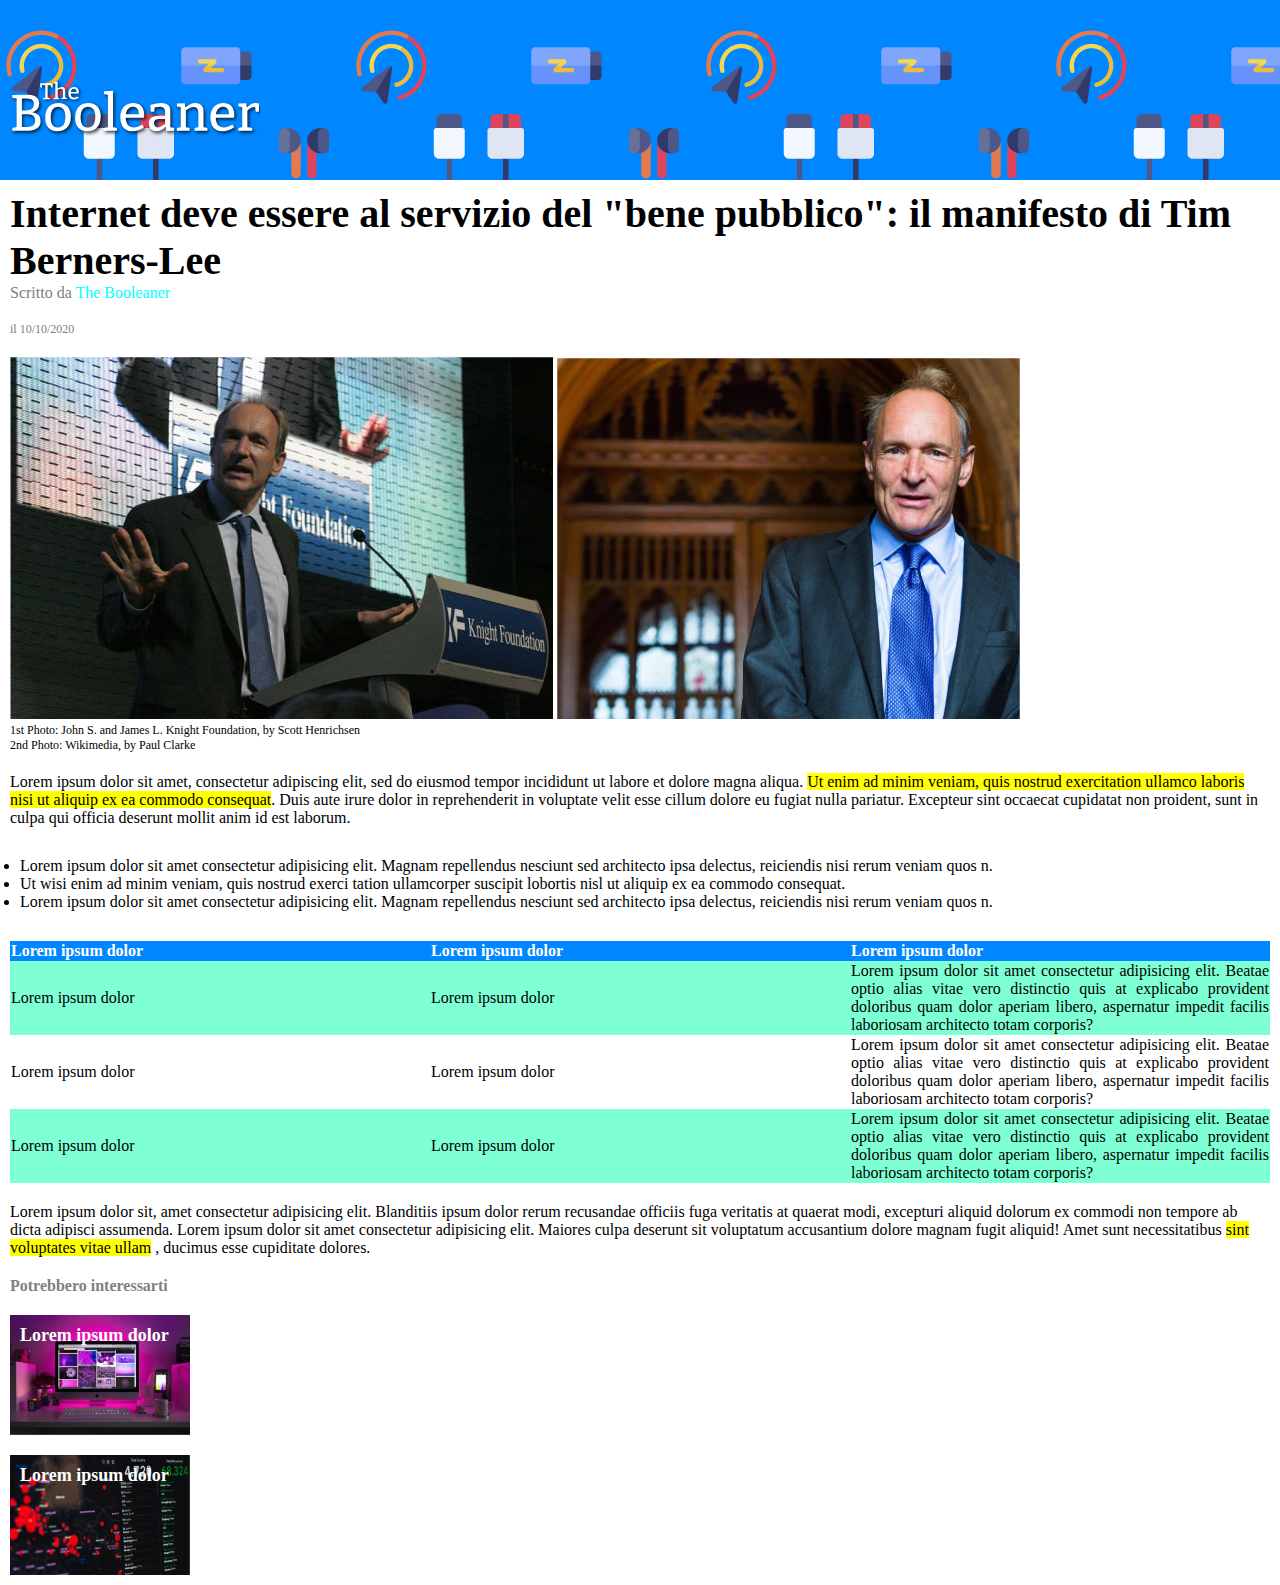
==== bonus.html @ 4fca64c6 "adds coding html and css" ====
<!DOCTYPE html>
<html lang="it">
    
    <head>
        <title>The Booleaner</title>
        <link rel="stylesheet" href="css/style.css">
    </head>
    
    <body>
        
        <!-- Logo con background sito -->
        <header>
           
            <img id="logo" src="img/logo.svg" alt="logo sito booleaner">

        </header>
        
        <!-- Struttura centrale del sito -->
        <main>

            <article>

                <!-- Titolo dell'articolo -->
                <section>
                    <h1>Internet deve essere al servizio del "bene pubblico": il manifesto di Tim Berners-Lee</h1>
                    <span class="write-font">Scritto da</span>
                    <span class="author"> The Booleaner</span>
                    <div class="write-date">il 10/10/2020</div>
                </section>

                <!-- Immagini dell'articolo -->
                <section class="img-article">
                    <img src="img/tim-1.jpg" alt="tim berners lee conferenza">
                    <img src="img/tim-2.jpg" alt="tim berners lee ">
                    <div class="photo-credit">1st Photo: John S. and James L. Knight Foundation, by Scott Henrichsen</div>
                    <div class="photo-credit">2nd Photo: Wikimedia, by Paul Clarke</div>
                </section>

                <!-- Contenuto articolo -->
                <section class="contenent">
                    <p>Lorem ipsum dolor sit amet, consectetur adipiscing elit, sed do eiusmod tempor incididunt ut labore et dolore magna aliqua. <span class="text-decoration">Ut enim ad minim veniam, quis nostrud exercitation ullamco laboris nisi ut aliquip ex ea commodo consequat</span>. Duis aute irure dolor in reprehenderit in voluptate velit esse cillum dolore eu fugiat nulla pariatur. Excepteur sint occaecat cupidatat non proident, sunt in culpa qui officia deserunt mollit anim id est laborum.</p>
                    
                    <ul>
                        <li>Lorem ipsum dolor sit amet consectetur adipisicing elit. Magnam repellendus nesciunt sed architecto ipsa delectus, reiciendis nisi rerum veniam quos n.</li>
                        <li>Ut wisi enim ad minim veniam, quis nostrud exerci tation ullamcorper suscipit lobortis nisl ut aliquip ex ea commodo consequat.</li>
                        <li>Lorem ipsum dolor sit amet consectetur adipisicing elit. Magnam repellendus nesciunt sed architecto ipsa delectus, reiciendis nisi rerum veniam quos n.</li>
                    </ul>

                    <table>
                        <thead>
                            <th>Lorem ipsum dolor</th>
                            <th>Lorem ipsum dolor</th>
                            <th>Lorem ipsum dolor</th>
                        </thead>

                        <tbody>
                            <tr class="tr-color">
                                <td>Lorem ipsum dolor</td>
                                <td>Lorem ipsum dolor</td>
                                <td>Lorem ipsum dolor sit amet consectetur adipisicing elit. Beatae optio alias vitae vero distinctio quis at explicabo provident doloribus quam dolor aperiam libero, aspernatur impedit facilis laboriosam architecto totam corporis?</td>
                            </tr>

                            <tr>
                                <td>Lorem ipsum dolor</td>
                                <td>Lorem ipsum dolor</td>
                                <td>Lorem ipsum dolor sit amet consectetur adipisicing elit. Beatae optio alias vitae vero distinctio quis at explicabo provident doloribus quam dolor aperiam libero, aspernatur impedit facilis laboriosam architecto totam corporis?</td>
                            </tr>

                            <tr class="tr-color">
                                <td>Lorem ipsum dolor</td>
                                <td>Lorem ipsum dolor</td>
                                <td>Lorem ipsum dolor sit amet consectetur adipisicing elit. Beatae optio alias vitae vero distinctio quis at explicabo provident doloribus quam dolor aperiam libero, aspernatur impedit facilis laboriosam architecto totam corporis?</td>
                            </tr>

                        </tbody>

                    </table>

                    <p>Lorem ipsum dolor sit, amet consectetur adipisicing elit. Blanditiis ipsum dolor rerum recusandae officiis fuga veritatis at quaerat modi, excepturi aliquid dolorum ex commodi non tempore ab dicta adipisci assumenda. Lorem ipsum dolor sit amet consectetur adipisicing elit. Maiores culpa deserunt sit voluptatum accusantium dolore magnam fugit aliquid! Amet sunt necessitatibus <span class="text-decoration">sint voluptates vitae ullam</span> , ducimus esse cupiditate dolores.</p>

                </section>

                <!-- Sezione footer -->
                <section>
                    <div class="decoration-footer">Potrebbero interessarti

                    <div class="article-footer">Lorem ipsum dolor</div>

                    <div class="article-footer-2">Lorem ipsum dolor</div>
                    </div>
                    

                </section>

            </article>

        </main>

    </body>

</html>
---- css/style.css ----
*{
    margin: 0px;
}

header{
    background-color: #0087ff;
    width: auto;
    height: 180px;
    background-image: url(../img/pattern.png);
    background-repeat: repeat;
}

#logo{
    margin-top: 80px;
    margin-left: 10px;
    width: 250px;
    height: auto;
}

main{
    margin: 10px;
}

h1{
    font-size: 40px;
}

.write-font{
    color: grey;
}

.author{
    color: aqua;
}

.write-date{
    color: grey;
    font-size: 12px;
}

.img-article{
    margin-top: 20px;
}

.photo-credit{
    font-size: 12px;
    margin: 0px;
}

.contenent{
    margin-top: 10px;
    
}

p, ul, table, div{
    margin-top: 20px;
}

.text-decoration{
    background-color: yellow;
}

ul{
    padding: 10px;
}

table{
    text-align: justify;
    border-spacing: 0px;
}

thead{
    color: white;
    background-color: #0087ff;

}

th{
    width: 10%;
}

.tr-color{
    background-color: aquamarine;
}

.decoration-footer{
    color: grey;
    font-weight: bold;
}

.article-footer{
    background-image: url(../img/monitor.jpg);
    background-repeat: no-repeat;
    background-size: contain;
    color:  white;
    font-size: 18px;
    font-weight: bold;
    width: 200px;
    height: 100px;  
    padding: 10px;
}

.article-footer-2{
    background-image: url(../img/graph.jpg);
    background-repeat: no-repeat;
    background-size: contain;
    color:  white;
    font-size: 18px;
    font-weight: bold;
    width: 200px;
    height: 100px;  
    padding: 10px;
}
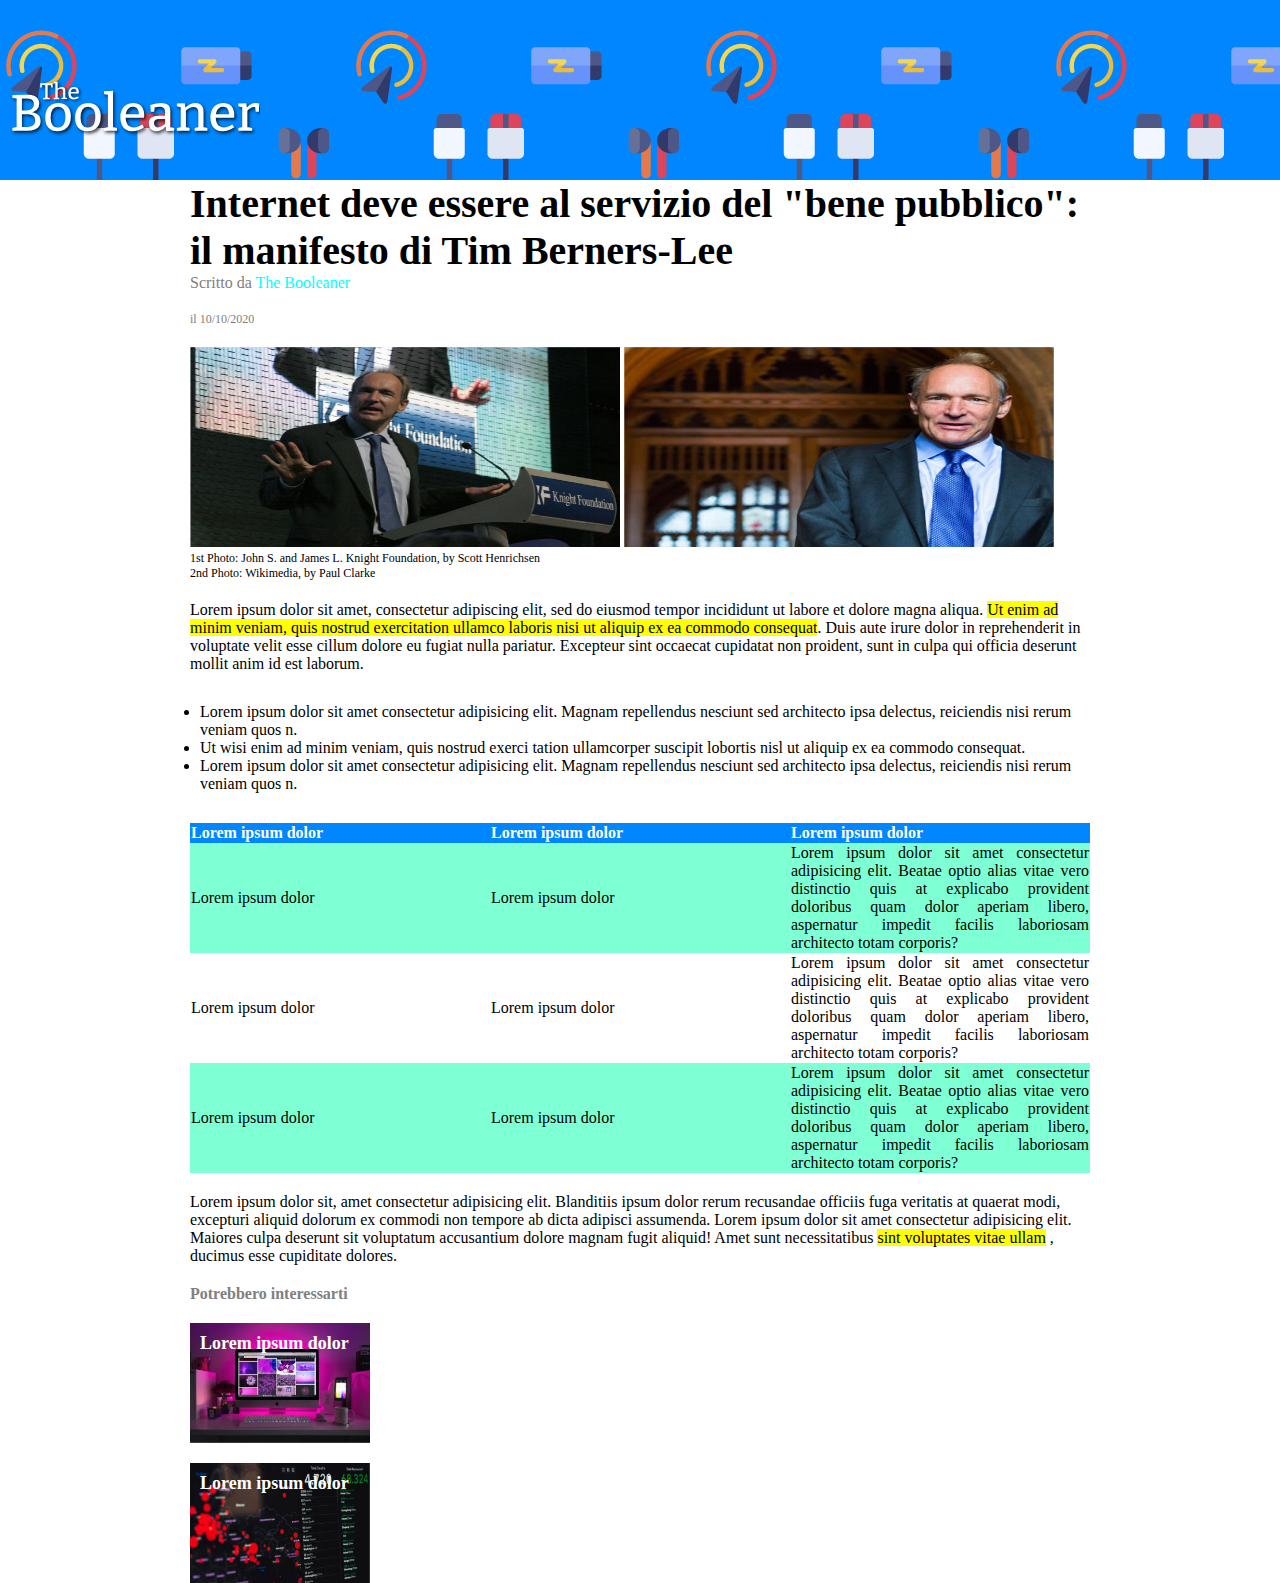
==== commit 8ff2bcdb: "fix link css" ====
--- a/bonus.html
+++ b/bonus.html
@@ -3,7 +3,7 @@
     
     <head>
         <title>The Booleaner</title>
-        <link rel="stylesheet" href="css/style.css">
+        <link rel="stylesheet" href="css/bonus.css">
     </head>
     
     <body>
--- a/css/bonus.css
+++ b/css/bonus.css
@@ -0,0 +1,120 @@
+*{
+    margin: 0px;
+}
+
+header{
+    background-color: #0087ff;
+    width: auto;
+    height: 180px;
+    background-image: url(../img/pattern.png);
+    background-repeat: repeat;
+}
+
+#logo{
+    margin-top: 80px;
+    margin-left: 10px;
+    width: 250px;
+    height: auto;
+}
+
+main{
+    margin: auto;
+    width: 900px;
+}
+
+img{
+    margin: auto;
+    width: 430px;
+    height: 200px;
+}
+
+h1{
+    font-size: 40px;
+}
+
+.write-font{
+    color: grey;
+}
+
+.author{
+    color: aqua;
+}
+
+.write-date{
+    color: grey;
+    font-size: 12px;
+}
+
+.img-article{
+    margin-top: 20px;
+}
+
+.photo-credit{
+    font-size: 12px;
+    margin: 0px;
+}
+
+.contenent{
+    margin-top: 10px;
+    
+}
+
+p, ul, table, div{
+    margin-top: 20px;
+}
+
+.text-decoration{
+    background-color: yellow;
+}
+
+ul{
+    padding: 10px;
+}
+
+table{
+    text-align: justify;
+    border-spacing: 0px;
+}
+
+thead{
+    color: white;
+    background-color: #0087ff;
+
+}
+
+th{
+    width: 10%;
+}
+
+.tr-color{
+    background-color: aquamarine;
+}
+
+.decoration-footer{
+    color: grey;
+    font-weight: bold;
+}
+
+.article-footer{
+    background-image: url(../img/monitor.jpg);
+    background-repeat: no-repeat;
+    background-size: contain;
+    color:  white;
+    font-size: 18px;
+    font-weight: bold;
+    width: 200px;
+    height: 100px;  
+    padding: 10px;
+}
+
+.article-footer-2{
+    background-image: url(../img/graph.jpg);
+    background-repeat: no-repeat;
+    background-size: contain;
+    color:  white;
+    font-size: 18px;
+    font-weight: bold;
+    width: 200px;
+    height: 100px;  
+    padding: 10px;
+}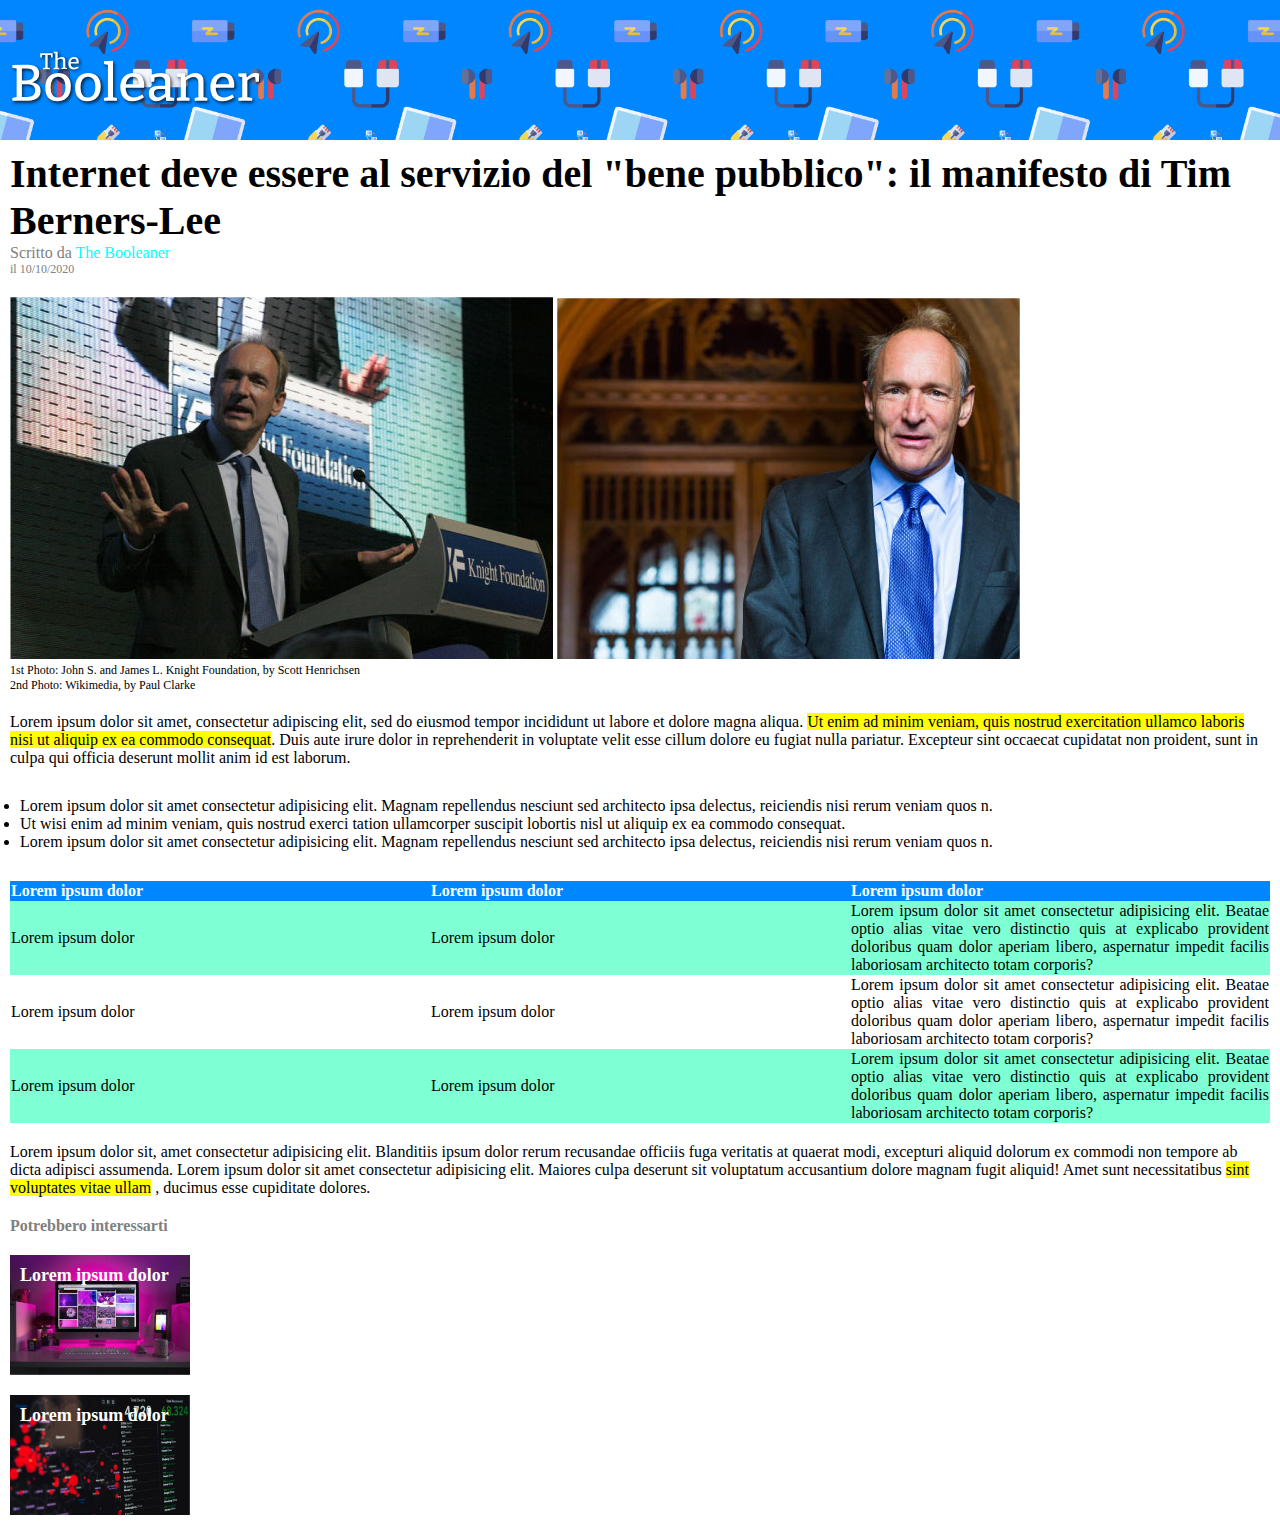
==== commit ebcbf3eb: "fix code" ====
--- a/bonus.html
+++ b/bonus.html
@@ -3,37 +3,33 @@
     
     <head>
         <title>The Booleaner</title>
-        <link rel="stylesheet" href="css/bonus.css">
+        <link rel="stylesheet" href="css/style.css">
     </head>
     
     <body>
         
         <!-- Logo con background sito -->
         <header>
-           
             <img id="logo" src="img/logo.svg" alt="logo sito booleaner">
-
         </header>
         
         <!-- Struttura centrale del sito -->
         <main>
 
             <article>
-
+            
                 <!-- Titolo dell'articolo -->
-                <section>
-                    <h1>Internet deve essere al servizio del "bene pubblico": il manifesto di Tim Berners-Lee</h1>
-                    <span class="write-font">Scritto da</span>
-                    <span class="author"> The Booleaner</span>
-                    <div class="write-date">il 10/10/2020</div>
-                </section>
-
-                <!-- Immagini dell'articolo -->
+                <h1>Internet deve essere al servizio del "bene pubblico": il manifesto di Tim Berners-Lee</h1>
+                <span class="write-font">Scritto da</span>
+                <span class="author"> The Booleaner</span>
+                <div class="date">il 10/10/2020</div>
+                
+                <!-- Sezione Immagini dell'articolo -->
                 <section class="img-article">
                     <img src="img/tim-1.jpg" alt="tim berners lee conferenza">
                     <img src="img/tim-2.jpg" alt="tim berners lee ">
-                    <div class="photo-credit">1st Photo: John S. and James L. Knight Foundation, by Scott Henrichsen</div>
-                    <div class="photo-credit">2nd Photo: Wikimedia, by Paul Clarke</div>
+                    <h6 class="photo-credit">1st Photo: John S. and James L. Knight Foundation, by Scott Henrichsen</h6>
+                    <h6 class="photo-credit">2nd Photo: Wikimedia, by Paul Clarke</h6>
                 </section>
 
                 <!-- Contenuto articolo -->
@@ -48,9 +44,11 @@
 
                     <table>
                         <thead>
-                            <th>Lorem ipsum dolor</th>
-                            <th>Lorem ipsum dolor</th>
-                            <th>Lorem ipsum dolor</th>
+                            <tr>
+                                <th>Lorem ipsum dolor</th>
+                                <th>Lorem ipsum dolor</th>
+                                <th>Lorem ipsum dolor</th>
+                            </tr>
                         </thead>
 
                         <tbody>
@@ -71,26 +69,18 @@
                                 <td>Lorem ipsum dolor</td>
                                 <td>Lorem ipsum dolor sit amet consectetur adipisicing elit. Beatae optio alias vitae vero distinctio quis at explicabo provident doloribus quam dolor aperiam libero, aspernatur impedit facilis laboriosam architecto totam corporis?</td>
                             </tr>
-
                         </tbody>
-
                     </table>
 
                     <p>Lorem ipsum dolor sit, amet consectetur adipisicing elit. Blanditiis ipsum dolor rerum recusandae officiis fuga veritatis at quaerat modi, excepturi aliquid dolorum ex commodi non tempore ab dicta adipisci assumenda. Lorem ipsum dolor sit amet consectetur adipisicing elit. Maiores culpa deserunt sit voluptatum accusantium dolore magnam fugit aliquid! Amet sunt necessitatibus <span class="text-decoration">sint voluptates vitae ullam</span> , ducimus esse cupiditate dolores.</p>
-
                 </section>
 
                 <!-- Sezione footer -->
-                <section>
-                    <div class="decoration-footer">Potrebbero interessarti
-
+                <footer>
+                    <div class="text-footer">Potrebbero interessarti</div>
                     <div class="article-footer">Lorem ipsum dolor</div>
-
                     <div class="article-footer-2">Lorem ipsum dolor</div>
-                    </div>
-                    
-
-                </section>
+                </footer>
 
             </article>
 
--- a/css/style.css
+++ b/css/style.css
@@ -0,0 +1,113 @@
+*{
+    margin: 0px;
+}
+
+header{
+    background-color: #0087ff;
+    width: auto;
+    height: 140px;
+    background-image: url(../img/pattern.png);
+    background-repeat: repeat;
+    background-position-x: -15%;
+    background-position-y: 12%;
+    background-size: 33%;
+}
+
+#logo{
+    margin-top: 50px;
+    margin-left: 10px;
+    width: 250px;
+    height: auto;
+}
+
+main{
+    margin: 10px;
+}
+
+h1{
+    font-size: 40px;
+}
+
+p, ul, table, div{
+    margin-top: 20px;
+}
+
+.write-font{
+    color: grey;
+}
+
+.author{
+    color: aqua;
+}
+
+.date{
+    margin: auto;
+    color: grey;
+    font-size: 12px;
+}
+
+.img-article{
+    margin-top: 20px;
+}
+
+.photo-credit{
+    font-size: 12px;
+    margin: 0px;
+    font-weight: 100;
+}
+
+.text-decoration{
+    background-color: yellow;
+}
+
+ul{
+    padding: 10px;
+}
+
+table{
+    text-align: justify;
+    border-spacing: 0px;
+}
+
+thead{
+    color: white;
+    background-color: #0087ff;
+
+}
+
+th{
+    width: 10%;
+}
+
+.tr-color{
+    background-color: aquamarine;
+}
+
+.text-footer{
+    color: grey;
+    font-weight: bold;
+}
+
+.article-footer{
+    background-image: url(../img/monitor.jpg);
+    background-repeat: no-repeat;
+    background-size: contain;
+    color:  white;
+    font-size: 18px;
+    font-weight: bold;
+    width: 200px;
+    height: 100px;  
+    padding: 10px;
+}
+
+.article-footer-2{
+    background-image: url(../img/graph.jpg);
+    background-repeat: no-repeat;
+    background-size: contain;
+    color:  white;
+    font-size: 18px;
+    font-weight: bold;
+    width: 200px;
+    height: 100px;  
+    padding: 10px;
+}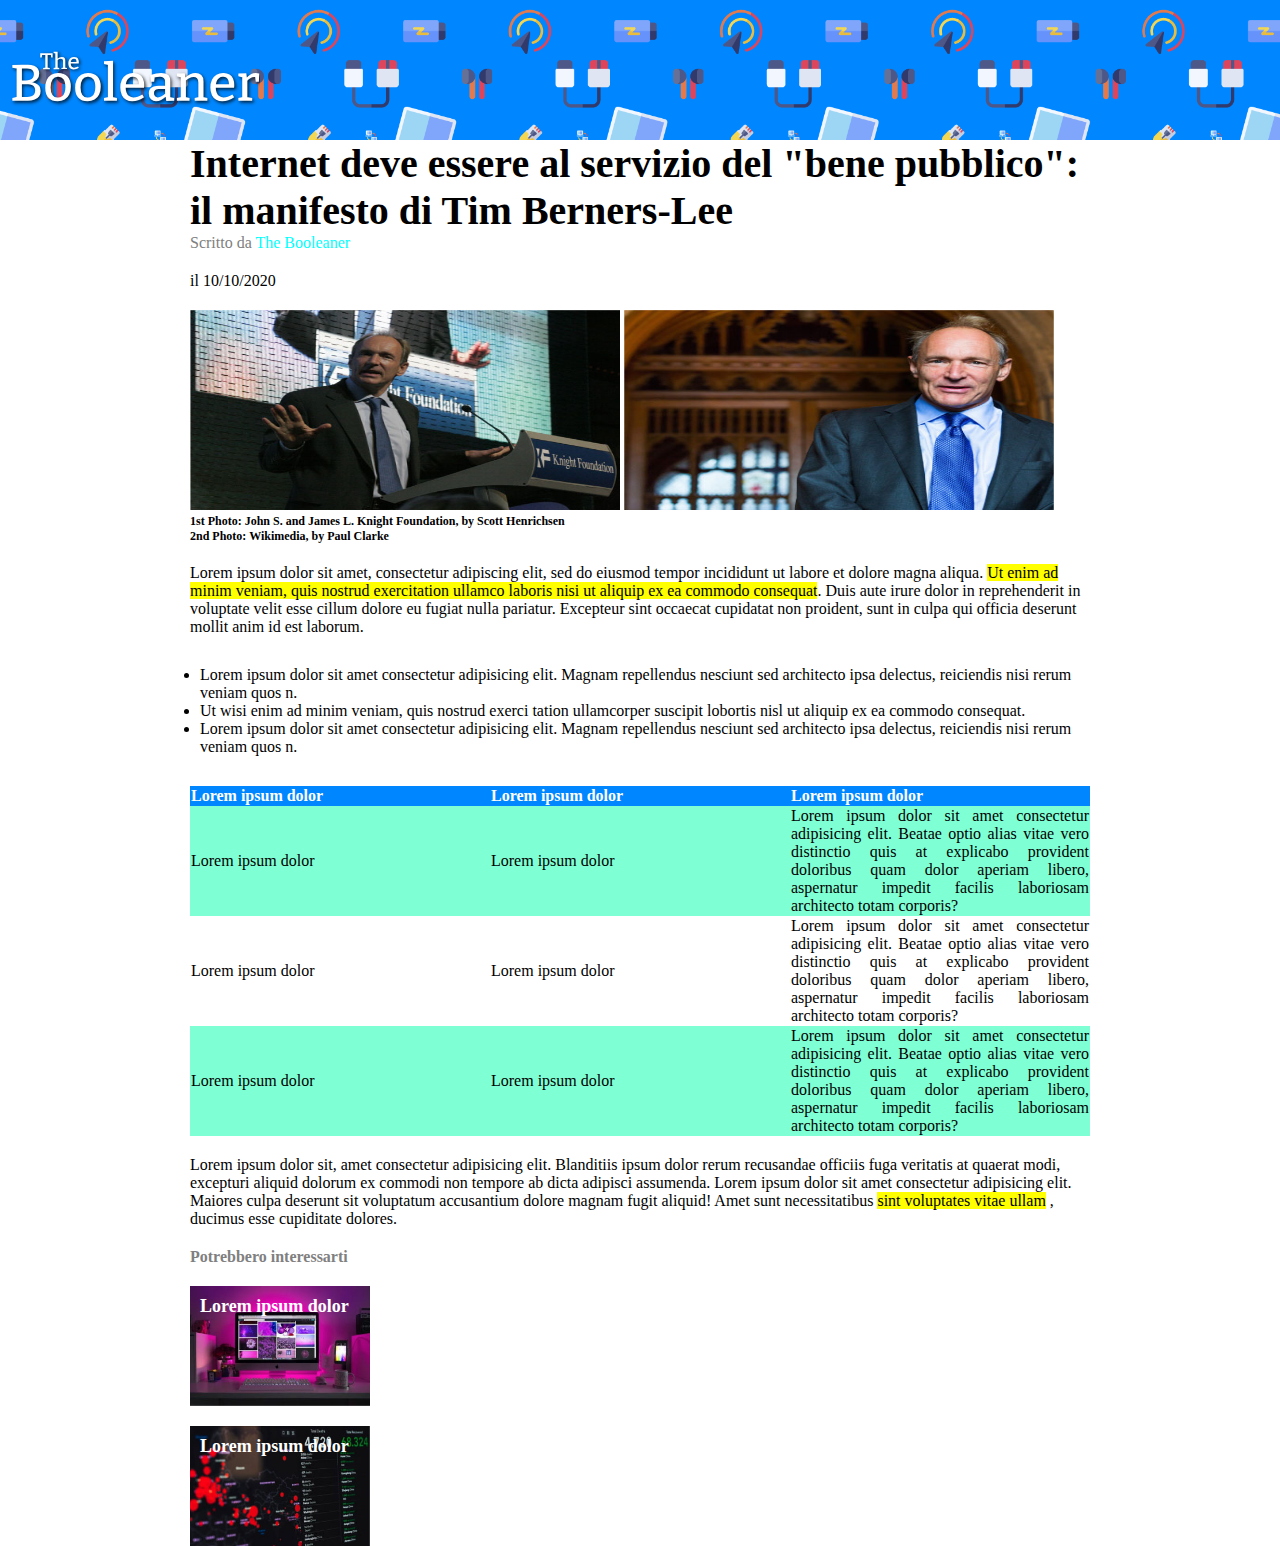
==== commit f87f290b: "fix code" ====
--- a/bonus.html
+++ b/bonus.html
@@ -3,7 +3,7 @@
     
     <head>
         <title>The Booleaner</title>
-        <link rel="stylesheet" href="css/style.css">
+        <link rel="stylesheet" href="css/bonus.css">
     </head>
     
     <body>
--- a/css/bonus.css
+++ b/css/bonus.css
@@ -0,0 +1,125 @@
+*{
+    margin: 0px;
+}
+
+header{
+    background-color: #0087ff;
+    width: auto;
+    height: 140px;
+    background-image: url(../img/pattern.png);
+    background-repeat: repeat;
+    background-position-x: -15%;
+    background-position-y: 12%;
+    background-size: 33%;
+}
+
+#logo{
+    margin-top: 50px;
+    margin-left: 10px;
+    width: 250px;
+    height: auto;
+}
+
+main{
+    margin: auto;
+    width: 900px;
+}
+
+img{
+    margin: auto;
+    width: 430px;
+    height: 200px;
+}
+
+h1{
+    font-size: 40px;
+}
+
+.write-font{
+    
+    color: grey;
+}
+
+.author{
+    color: aqua;
+}
+
+.write-date{
+    margin: auto;
+    color: grey;
+    font-size: 12px;
+}
+
+.img-article{
+    margin-top: 20px;
+}
+
+.photo-credit{
+    font-size: 12px;
+    margin: 0px;
+}
+
+.contenent{
+    margin-top: 10px;
+    
+}
+
+p, ul, table, div{
+    margin-top: 20px;
+}
+
+.text-decoration{
+    background-color: yellow;
+}
+
+ul{
+    padding: 10px;
+}
+
+table{
+    text-align: justify;
+    border-spacing: 0px;
+}
+
+thead{
+    color: white;
+    background-color: #0087ff;
+
+}
+
+th{
+    width: 10%;
+}
+
+.tr-color{
+    background-color: aquamarine;
+}
+
+.text-footer{
+    color: grey;
+    font-weight: bold;
+}
+
+.article-footer{
+    background-image: url(../img/monitor.jpg);
+    background-repeat: no-repeat;
+    background-size: contain;
+    color:  white;
+    font-size: 18px;
+    font-weight: bold;
+    width: 200px;
+    height: 100px;  
+    padding: 10px;
+}
+
+.article-footer-2{
+    background-image: url(../img/graph.jpg);
+    background-repeat: no-repeat;
+    background-size: contain;
+    color:  white;
+    font-size: 18px;
+    font-weight: bold;
+    width: 200px;
+    height: 100px;  
+    padding: 10px;
+}